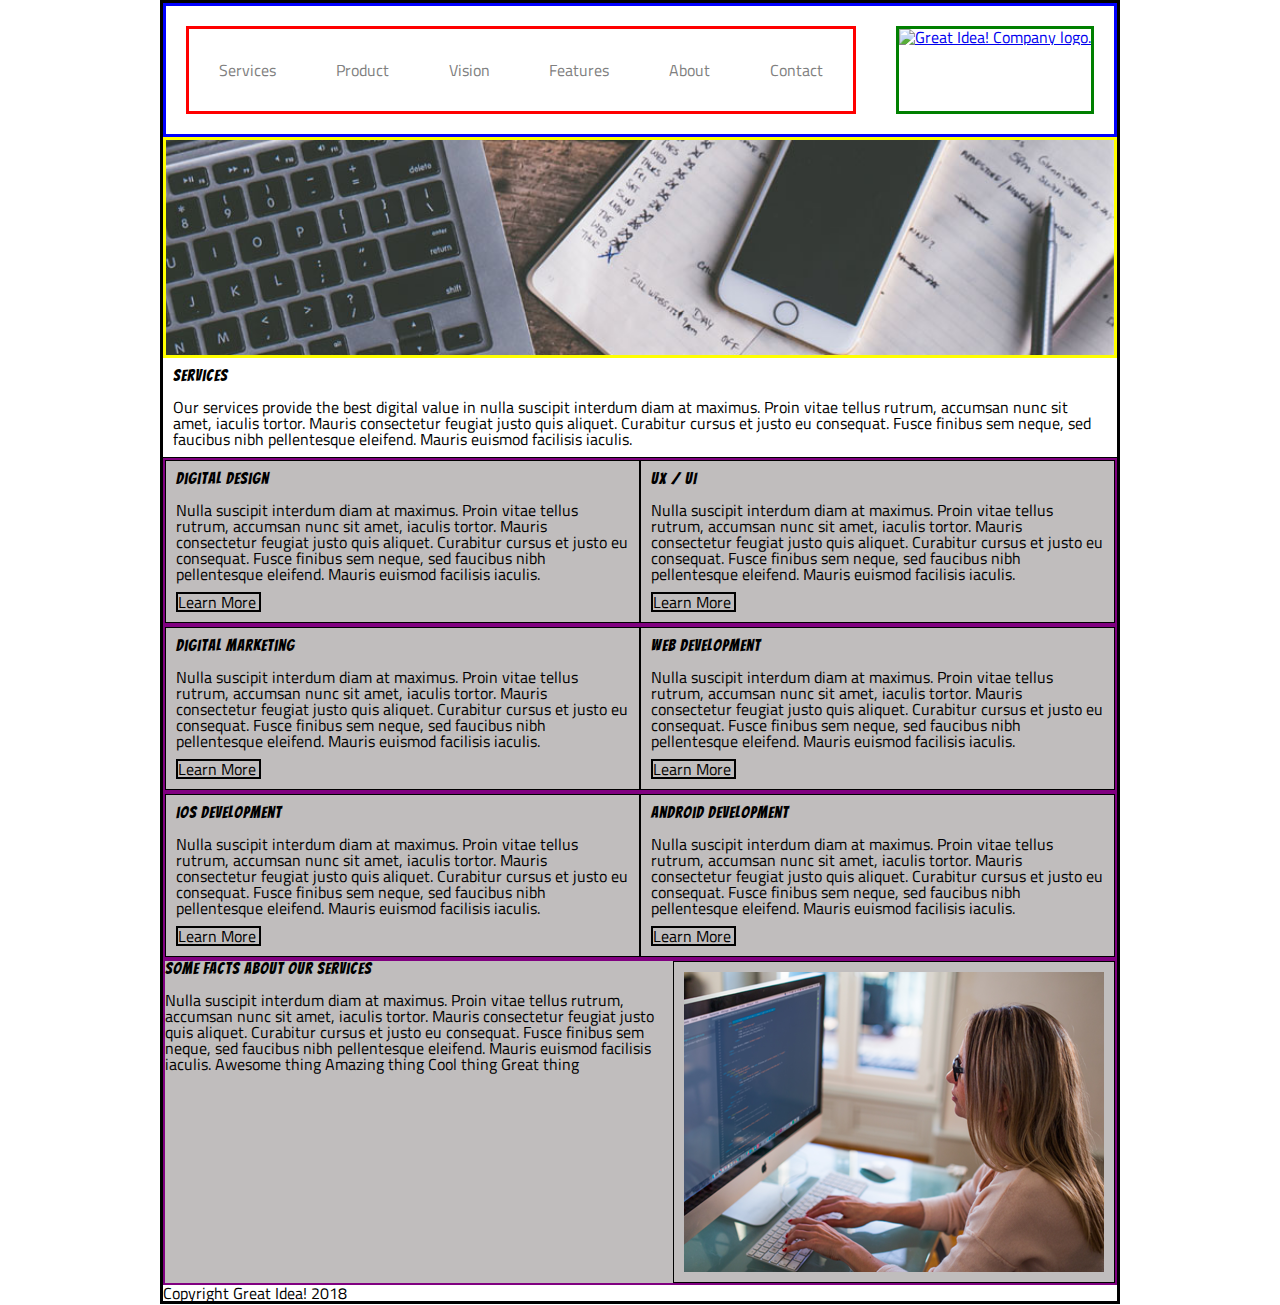
==== services.html @ 2ab116f9 "fixed allignment of service page" ====
<!doctype html>

<html lang="en">
<head>
  <meta charset="utf-8">

  <title>Great Idea! - Services</title>

  <link href="https://fonts.googleapis.com/css?family=Bangers|Titillium+Web" rel="stylesheet">
  <link rel="stylesheet" href="css/index.css">

  <!--[if lt IE 9]>
    <script src="https://cdnjs.cloudflare.com/ajax/libs/html5shiv/3.7.3/html5shiv.js"></script>
  <![endif]-->
</head>

<body>

<div id="body">
<header>
  <section id="header">
  <nav class="nav">
    <a class="nav-link" href="#services">Services</a>
    <a class="nav-link" href="#product">Product</a>
    <a class="nav-link" href="#vision">Vision</a>
    <a class="nav-link" href="#features">Features</a>
    <a class="nav-link" href="#about">About</a>
    <a class="nav-link" href="#contact">Contact</a>
  </nav>
  <div id="greatIdea">
    <a href="index.html" target="_blank"><img class="logo" src="img/logo.png" alt="Great Idea! Company logo."></a>
  </div>
  </section>
</header>

<div  class="mid-img iphone">
<img class="services-header-img" src="img/services-header.jpg" alt="Our services header image">
</div>

<div class="s1">
<h1>Services</h1>

Our services provide the best digital value in nulla suscipit interdum diam at maximus. Proin vitae tellus rutrum, accumsan nunc sit amet, iaculis tortor. Mauris consectetur feugiat justo quis aliquet. Curabitur cursus et justo eu consequat. Fusce finibus sem neque, sed faucibus nibh pellentesque eleifend. Mauris euismod facilisis iaculis.
</div>

<div>
  <div class="courses">
  <div class="cos">
    <div>
<h2>Digital Design</h2>

Nulla suscipit interdum diam at maximus. Proin vitae tellus rutrum, accumsan nunc sit amet, iaculis tortor. Mauris consectetur feugiat justo quis aliquet. Curabitur cursus et justo eu consequat. Fusce finibus sem neque, sed faucibus nibh pellentesque
eleifend. Mauris euismod facilisis iaculis.
    </div>
    <div class="learn">
Learn More
    </div>
  </div>

  <div class="cos">
    <div>
<h2>UX / UI</h2>

Nulla suscipit interdum diam at maximus. Proin vitae tellus rutrum, accumsan nunc sit amet, iaculis tortor. Mauris consectetur feugiat justo quis aliquet. Curabitur cursus et justo eu consequat. Fusce finibus sem neque, sed faucibus nibh pellentesque
eleifend. Mauris euismod facilisis iaculis.
    </div>
  <div class="learn">   
Learn More
  </div>
  </div>
  </div>

  <div class="courses">
  <div class="cos">
    <div>
<h2>Digital Marketing</h2>

Nulla suscipit interdum diam at maximus. Proin vitae tellus rutrum, accumsan nunc sit amet, iaculis tortor. Mauris consectetur feugiat justo quis aliquet. Curabitur cursus et justo eu consequat. Fusce finibus sem neque, sed faucibus nibh pellentesque
eleifend. Mauris euismod facilisis iaculis.
    </div>
    <div class="learn">
Learn More
    </div>
  </div>

  <div class="cos">
    <div>
  <h2>Web Development</h2>

Nulla suscipit interdum diam at maximus. Proin vitae tellus rutrum, accumsan nunc sit amet, iaculis tortor. Mauris consectetur feugiat justo quis aliquet. Curabitur cursus et justo eu consequat. Fusce finibus sem neque, sed faucibus nibh pellentesque
eleifend. Mauris euismod facilisis iaculis.
    </div>
  <div class="learn">
Learn More
  </div>
  </div>
  </div>

  <div class="courses">
  <div class="cos">
    <div>
<h2>iOS Development</h2>

Nulla suscipit interdum diam at maximus. Proin vitae tellus rutrum, accumsan nunc sit amet, iaculis tortor. Mauris consectetur feugiat justo quis aliquet. Curabitur cursus et justo eu consequat. Fusce finibus sem neque, sed faucibus nibh pellentesque
eleifend. Mauris euismod facilisis iaculis.
    </div>
    <div class="learn">
Learn More
    </div>
  </div>

  <div class="cos">
    <div>
<h2>Android Development</h2>

Nulla suscipit interdum diam at maximus. Proin vitae tellus rutrum, accumsan nunc sit amet, iaculis tortor. Mauris consectetur feugiat justo quis aliquet. Curabitur cursus et justo eu consequat. Fusce finibus sem neque, sed faucibus nibh pellentesque
eleifend. Mauris euismod facilisis iaculis.
    </div>
  <div class="learn">
Learn More
</div>
</div>
</div>
</div>

<div class="courses">
<div>
<h2>Some Facts About Our Services</h2>

Nulla suscipit interdum diam at maximus. Proin vitae tellus rutrum, accumsan nunc sit amet, iaculis tortor. Mauris consectetur feugiat justo quis aliquet. Curabitur cursus et justo eu consequat. Fusce finibus sem neque, sed faucibus nibh pellentesque
eleifend. Mauris euismod facilisis iaculis.


Awesome thing
Amazing thing
Cool thing
Great thing
</div>
<div class="cos services-img">
<img class="services-info-img" src="img/services-info.png" alt="one of our employees hard at work">
</div>
</div>

Copyright Great Idea! 2018

</div>
</body>

</html>
---- css/index.css ----
/* http://meyerweb.com/eric/tools/css/reset/ 
   v2.0 | 20110126
   License: none (public domain)
*/

html, body, div, span, applet, object, iframe,
h1, h2, h3, h4, h5, h6, p, blockquote, pre,
a, abbr, acronym, address, big, cite, code,
del, dfn, em, img, ins, kbd, q, s, samp,
small, strike, strong, sub, sup, tt, var,
b, u, i, center,
dl, dt, dd, ol, ul, li,
fieldset, form, label, legend,
table, caption, tbody, tfoot, thead, tr, th, td,
article, aside, canvas, details, embed, 
figure, figcaption, footer, header, hgroup, 
menu, nav, output, ruby, section, summary,
time, mark, audio, video {
	margin: 0;
	padding: 0;
	border: 0;
	font-size: 100%;
	font: inherit;
	vertical-align: baseline;
}
/* HTML5 display-role reset for older browsers */
article, aside, details, figcaption, figure, 
footer, header, hgroup, menu, nav, section {
	display: block;
}
body {
	line-height: 1;
}
ol, ul {
	list-style: none;
}
blockquote, q {
	quotes: none;
}
blockquote:before, blockquote:after,
q:before, q:after {
	content: '';
	content: none;
}
table {
	border-collapse: collapse;
	border-spacing: 0;
}

/* Set every element's box-sizing to border-box */
* {
    box-sizing: border-box;
}

html, body {
    height: 100%;
    font-family: 'Titillium Web', sans-serif;
}

h1, h2, h3, h4, h5 {
    font-family: 'Bangers', cursive;
    letter-spacing: 1px;
    margin-bottom: 15px;
}

/* Copy and paste your work from yesterday here and start to refactor into flexbox */


#body {
	border: 3px solid black;
	width: 75%;
	margin: 0 auto;
}

@media (max-width: 500px) {
    #body {
        width: 95%;
    }
}

#header {
	border: 3px solid blue;
	padding: 20px;
	display: flex;
	flex-direction: row;
	justify-content: space-between;
}

@media (max-width: 800px) {
    #header {
        flex-direction: column-reverse;
        text-align: center;
    }
}

.nav {
    border: 3px solid red;
    display: flex;
    flex-grow: 0.9;
	justify-content: space-around;
}

@media (max-width: 500px) {
    .nav {
        flex-direction: column;
    }
}

#greatIdea {
    border: 3px solid green;
}

@media (max-width: 500px) {
    #greatIdea {
        padding-bottom: 10px;
        border-bottom: 1px solid grey;
    }
}

.nav-link {
    color: grey;
    text-decoration: none;
    margin: 33px 0;
    border-top: 15px;
}

@media (max-width: 500px) {
    .nav-link {
        margin: 10px;
        padding-bottom: 25px;
        border-bottom: 1px solid grey
    }
}

#section2 {
	border: 2px solid brown;
	display: flex;
	justify-content: space-between;
}

@media (max-width: 800px) {
    #section2 {
        justify-content: center;
    }
}

#div1 {
	border: 3px solid grey;
	display: flex;
	flex-direction: column;
    justify-content: center;
    width: 90%;
}

#innovation {
	border: 3px solid green;
	text-align: center;
	font-size: 50px;
    width: 450px;
}

@media (max-width: 800px) {
    #innovation {
        width: 100%;
    }
}

@media (max-width: 500px) {
    #innovation {
        width: 100%;
    }
}

#getStarted {
	border: 2px solid black;
	width: 100px;
	margin-left: 160px;
	text-align: center;
}

@media {
    #getStarted {
        margin-left: 35%;
    }
}

.imground {
    width: 100%;
}

#round {
	border :3px solid pink;
	display: inline-block;
	width: 90%;
	text-align: center;
}

@media (max-width: 800px) {
    #round {
        display: none;
    }
}

.div2 {
	border: 3px solid purple;
	display: inline-block;
	width: 450px;
	margin: 20px;
}

@media (max-width: 500px) {
    .div2 {
        width: 90%;
    }
}

.mid-img {
	border: 3px solid yellow;
    text-align: center;
    width: 100%;
}
.middle-img {
	width: 100%;
	margin: 0 auto;
}

@media (max-width: 500px) {
    .middle-img {
        height: 90px;
    }
}

.div3 {
	display: inline-block;
	width: 280px;
	margin: 20px;
}

@media (max-width: 500px) {
    .div3 {
        width: 90%;
    }
}

#Section3 {
	display: flex;
	justify-content: space-between;
    border-top: 1px solid black;
}
#Section5 {
	border-bottom: 1px solid black;
	display: flex;
	justify-content: space-between;
}

@media (max-width: 500px) {
    #Section3 {
        flex-direction: column;	
    }
    #Section5 {
        flex-direction: column;	
    }
    .div2 {
        width: 90%;
    }
}

p {
	margin: 25px 0;
}
#address {
	margin: 50px 0 0 0px;
}
#copyright {
	text-align: center;
	margin-top: 20px;
	margin-bottom: 90px;
}
#inno {
	text-align: center;
}
.courses {
	background-color: rgb(192, 189, 189);
	border: 2px solid purple;
	display: flex;
    justify-content: space-around;
}

@media (max-width: 500px) {
    .courses {
        flex-direction: column;
    }
}

.cos {
    border: 1px solid black;
    padding: 10px;
    display: flex;
    flex-direction: column;
}
.learn {
	border: 2px solid black;
    width: 85px;
    margin-top: 10px;
}
.mid-img.iphone {
    display: flex;
    width: 100%;
}

@media (max-width: 500px) {
    .mid-img.iphone {
        display: none;
    } 
}

.services-header-img {
	width: 100%;
}
@media (max-width: 200px) {
	/* For mobile phones: */
	.body {
	  width: 30%;
	}
  }

  .s1 {
      border-bottom: 1px solid black;
      padding: 10px
  }

  .services-img {
      width: 50%;
  }

  @media (max-width: 500px) {
    .services-img {
        display: none;
    }
  }
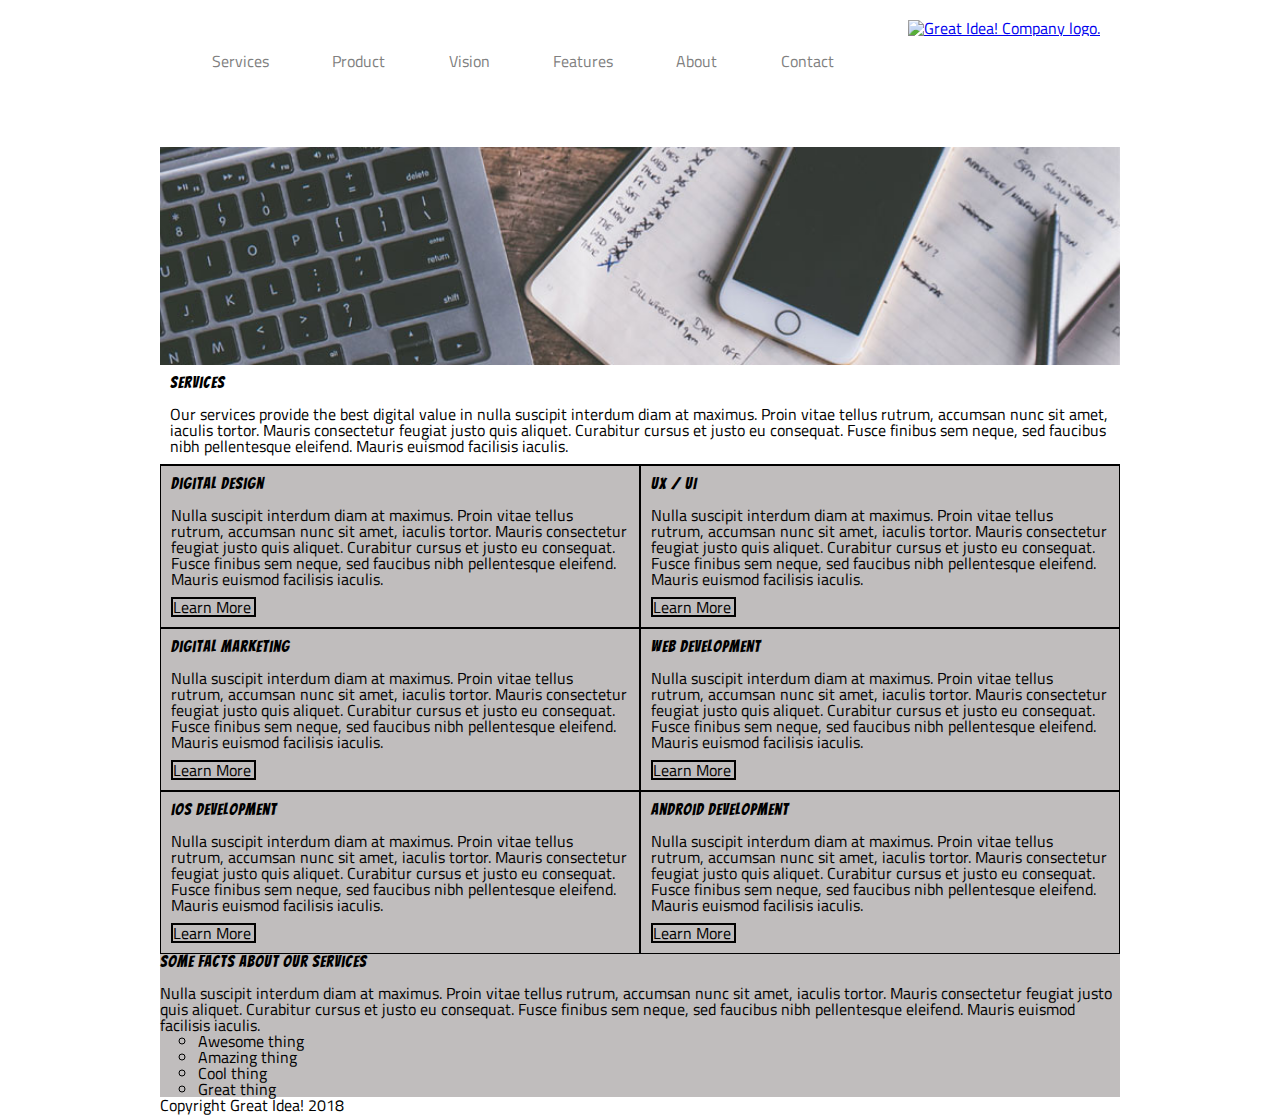
==== commit 5dda3344: "mobile first view and border line clean up" ====
--- a/services.html
+++ b/services.html
@@ -130,11 +130,13 @@
 Nulla suscipit interdum diam at maximus. Proin vitae tellus rutrum, accumsan nunc sit amet, iaculis tortor. Mauris consectetur feugiat justo quis aliquet. Curabitur cursus et justo eu consequat. Fusce finibus sem neque, sed faucibus nibh pellentesque
 eleifend. Mauris euismod facilisis iaculis.
 
+<ul style="list-style-type:circle;">
+<li>Awesome thing</li>
+<li>Amazing thing</li>
+<li>Cool thing</li>
+<li>Great thing</li>
+</ul>
 
-Awesome thing
-Amazing thing
-Cool thing
-Great thing
 </div>
 <div class="cos services-img">
 <img class="services-info-img" src="img/services-info.png" alt="one of our employees hard at work">
--- a/css/index.css
+++ b/css/index.css
@@ -67,53 +67,52 @@
 
 
 #body {
-	border: 3px solid black;
-	width: 75%;
+	width: 95%;
 	margin: 0 auto;
 }
 
-@media (max-width: 500px) {
+@media (min-width: 500px) {
     #body {
-        width: 95%;
+        width: 75%;
     }
 }
 
 #header {
-	border: 3px solid blue;
 	padding: 20px;
 	display: flex;
-	flex-direction: row;
-	justify-content: space-between;
-}
-
-@media (max-width: 800px) {
+	flex-direction: column-reverse;
+    justify-content: space-between;
+    text-align: center;
+}
+
+@media (min-width: 800px) {
     #header {
-        flex-direction: column-reverse;
-        text-align: center;
+        flex-direction: row;
     }
 }
 
 .nav {
-    border: 3px solid red;
     display: flex;
     flex-grow: 0.9;
-	justify-content: space-around;
-}
-
-@media (max-width: 500px) {
+    justify-content: space-around;
+    flex-direction: column;
+}
+
+@media (min-width: 500px) {
     .nav {
-        flex-direction: column;
+        flex-direction: row;
     }
 }
 
 #greatIdea {
-    border: 3px solid green;
-}
-
-@media (max-width: 500px) {
+    padding-bottom: 10px;
+    border-bottom: 1px solid grey;
+}
+
+@media (min-width: 500px) {
     #greatIdea {
-        padding-bottom: 10px;
-        border-bottom: 1px solid grey;
+        padding-bottom: none;
+        border-bottom: none;
     }
 }
 
@@ -122,30 +121,33 @@
     text-decoration: none;
     margin: 33px 0;
     border-top: 15px;
-}
-
-@media (max-width: 500px) {
+    margin: 10px;
+    padding-bottom: 25px;
+    border-bottom: 1px solid grey;
+}
+
+@media (min-width: 500px) {
     .nav-link {
-        margin: 10px;
-        padding-bottom: 25px;
-        border-bottom: 1px solid grey
+        color: grey;
+        text-decoration: none;
+        margin: 33px 0;
+        padding-bottom: none;
+        border-bottom: none;
     }
 }
 
 #section2 {
-	border: 2px solid brown;
-	display: flex;
-	justify-content: space-between;
-}
-
-@media (max-width: 800px) {
+	display: flex;
+	justify-content: center;
+}
+
+@media (min-width: 800px) {
     #section2 {
-        justify-content: center;
+        justify-content: space-between;
     }
 }
 
 #div1 {
-	border: 3px solid grey;
 	display: flex;
 	flex-direction: column;
     justify-content: center;
@@ -153,19 +155,12 @@
 }
 
 #innovation {
-	border: 3px solid green;
 	text-align: center;
 	font-size: 50px;
-    width: 450px;
-}
-
-@media (max-width: 800px) {
-    #innovation {
-        width: 100%;
-    }
-}
-
-@media (max-width: 500px) {
+    width: 100%;
+}
+
+@media (min-width: 500px) {
     #innovation {
         width: 100%;
     }
@@ -174,13 +169,13 @@
 #getStarted {
 	border: 2px solid black;
 	width: 100px;
-	margin-left: 160px;
-	text-align: center;
-}
-
-@media {
+	margin-left: 35%;
+	text-align: center;
+}
+
+@media (min-width:500px) {
     #getStarted {
-        margin-left: 35%;
+        margin-left: 150px;
     }
 }
 
@@ -189,82 +184,82 @@
 }
 
 #round {
-	border :3px solid pink;
+	display: none;
+	width: 90%;
+	text-align: center;
+}
+
+@media (min-width: 800px) {
+    #round {
+        display: inline-block;
+    }
+}
+
+.div2 {
 	display: inline-block;
 	width: 90%;
-	text-align: center;
-}
-
-@media (max-width: 800px) {
-    #round {
-        display: none;
-    }
-}
-
-.div2 {
-	border: 3px solid purple;
+	margin: 20px;
+}
+
+@media (min-width: 500px) {
+    .div2 {
+        width: 450px;
+    }
+}
+
+.mid-img {
+    text-align: center;
+    width: 100%;
+}
+.middle-img {
+	width: 100%;
+    margin: 0 auto;
+    height: 90px;
+}
+
+@media (max-width: 500px) {
+    .middle-img {
+        height: auto;
+    }
+}
+
+.div3 {
 	display: inline-block;
-	width: 450px;
+	width: 90%;
 	margin: 20px;
 }
 
-@media (max-width: 500px) {
+@media (min-width: 500px) {
+    .div3 {
+        width: 280px;
+    }
+}
+
+#Section3 {
+	display: flex;
+	justify-content: space-between;
+    border-top: 1px solid black;
+    flex-direction: column;
+}
+#Section5 {
+	border-bottom: 1px solid black;
+	display: flex;
+    justify-content: space-between;
+    flex-direction: column;
+}
+
+@media (min-width: 500px) {
+    #Section3 {
+        flex-direction: row;	
+    }
+    #Section5 {
+        flex-direction: row;	
+    }
     .div2 {
         width: 90%;
     }
 }
 
-.mid-img {
-	border: 3px solid yellow;
-    text-align: center;
-    width: 100%;
-}
-.middle-img {
-	width: 100%;
-	margin: 0 auto;
-}
-
-@media (max-width: 500px) {
-    .middle-img {
-        height: 90px;
-    }
-}
-
-.div3 {
-	display: inline-block;
-	width: 280px;
-	margin: 20px;
-}
-
-@media (max-width: 500px) {
-    .div3 {
-        width: 90%;
-    }
-}
-
-#Section3 {
-	display: flex;
-	justify-content: space-between;
-    border-top: 1px solid black;
-}
-#Section5 {
-	border-bottom: 1px solid black;
-	display: flex;
-	justify-content: space-between;
-}
-
-@media (max-width: 500px) {
-    #Section3 {
-        flex-direction: column;	
-    }
-    #Section5 {
-        flex-direction: column;	
-    }
-    .div2 {
-        width: 90%;
-    }
-}
-
 p {
 	margin: 25px 0;
 }
@@ -281,14 +276,14 @@
 }
 .courses {
 	background-color: rgb(192, 189, 189);
-	border: 2px solid purple;
 	display: flex;
     justify-content: space-around;
-}
-
-@media (max-width: 500px) {
+    flex-direction: column;
+}
+
+@media (min-width: 500px) {
     .courses {
-        flex-direction: column;
+        flex-direction: row;
     }
 }
 
@@ -306,11 +301,12 @@
 .mid-img.iphone {
     display: flex;
     width: 100%;
-}
-
-@media (max-width: 500px) {
+    display: none;
+}
+
+@media (min-width: 500px) {
     .mid-img.iphone {
-        display: none;
+        display: flex;
     } 
 }
 
@@ -330,11 +326,15 @@
   }
 
   .services-img {
-      width: 50%;
+      display: none;
   }
 
-  @media (max-width: 500px) {
+  @media (min-width: 500px) {
     .services-img {
-        display: none;
-    }
+        width: 50%;
+    }
+  }
+
+  ul {
+      margin-left: 4%;
   }